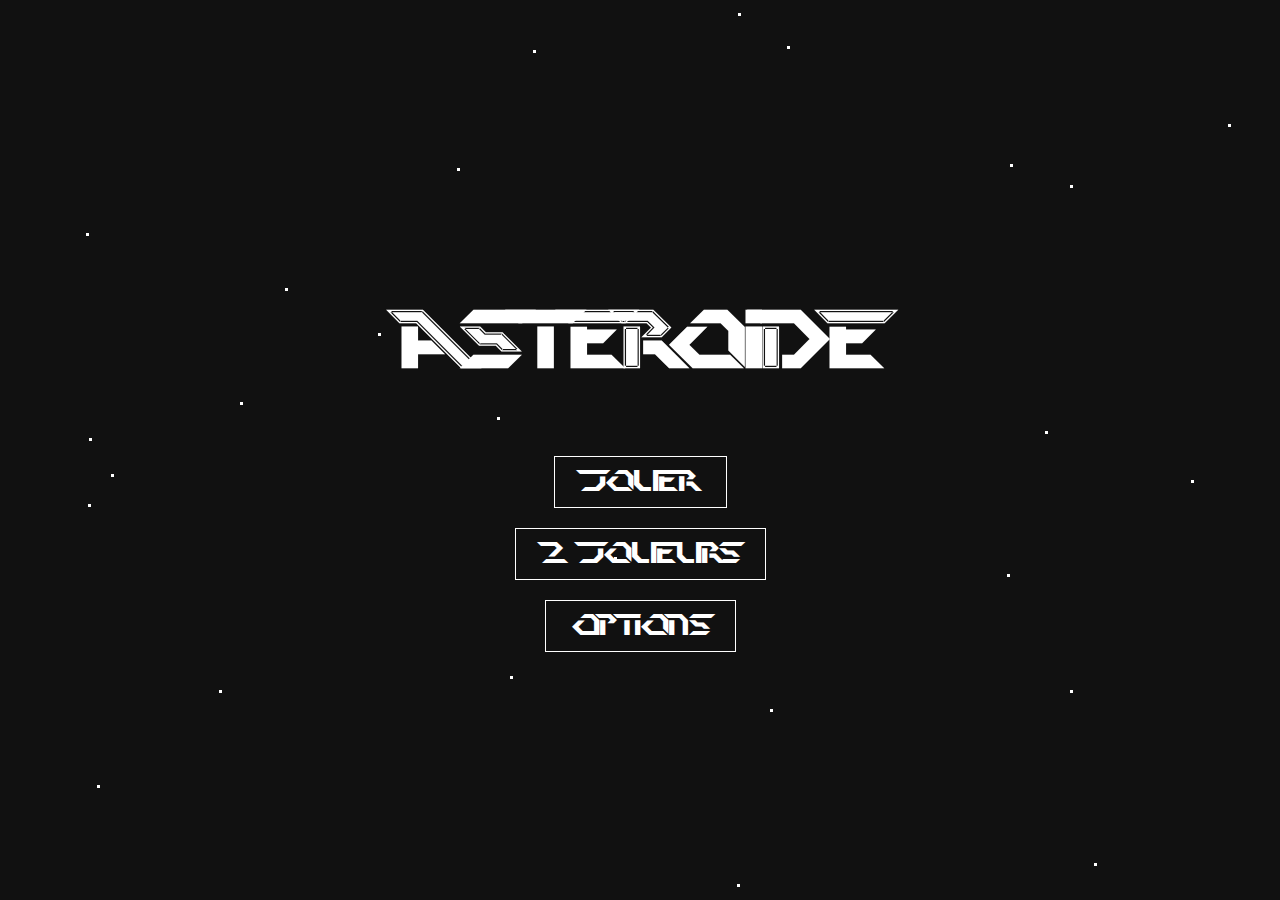
==== html/start.html @ 39beb0fb "Implémentation du mode Solo" ====
<!DOCTYPE html>
<html lang="fr" dir="ltr">
    <head>
        <meta charset="utf-8">
        <title>Commencer</title>
    </head>
    <body>
        <h1>Asteroide</h1>
        <button type="button" name="button" id="commencer">Jouer</button>
        <button type="button" name="button" id="multi">2 Joueurs</button>
        <button type="button" name="button" id="optbtn">Options</button>
    </body>
</html>
<div class="ip-win-parent" style="display: none;">
    <div class="ip-win">
        <h2 align="center">Rentrez ID de partie</h2>
        <input id="partieID" type="text" name="" value="" style="margin-top: 13px;" placeholder="ID de partie à rejoidre">
        <button type="button" name="button" style="margin-top: 50px;" onclick="creerPartieJS();">Creer une partie</button>
        <button type="button" name="button" style="margin-top: 20px;" onclick="envoyerID();">Rejoindre une partie</button>
    </div>
</div>
<div class="opt-win-parent" style="display: none;">
    <div class="opt-win">
        <h2 align="center">Options</h2>
        <div class="">
            <input type="checkbox" checked name=""  id"musique"><label for="musique">Musique</label>
        </div>
        <div class="">
            <input type="checkbox" checked name="" id"bruitage"><label for="bruitage">Bruitage</label>
        </div>
    </div>
</div>
<style media="screen">
    @font-face {
        font-family: pdark;
        src: url("asset/pdark.ttf");
    }
    @keyframes shake1 {
        from {
            left: -20px;
        } 50% {
            left: 20px;
        } to {
            left: -20px;
        }
    }
    @keyframes shake2 {
        from {
            left: 20px;
        } 50% {
            left: -20px;
        } to {
            left: 20px;
        }
    }
    body {
        background: #111;
        position: absolute;
        top: 0px;
        left: 0px;
        width: 100%;
        height: 100%;
        padding: 0px;
        margin: 0px;
        display: flex;
        flex-direction: column;
        align-items: center;
        justify-content: center;
        overflow: hidden;
    }
    h1 {
        font-size: 80px;
    }
    h1, h2, button, label {
        font-family: pdark;
        color: white;
    }
    button {
        padding: 10px 25px 10px 25px;
        border: solid white 1px;
        background: rgba(0, 0, 0, 0);
        font-size: 30px;
        transform: scale(1);
        transition: 300ms;
        position: relative;
        margin-top: 20px;
        left: 0px;
    }
    button:hover {
        background: rgba(255, 255, 255, 1);
        color: #111;
        transform: scale(1.05);
    }
    .etoile {
        width: 3px;
        height: 3px;
        position: absolute;
        z-index: -1;
    }
    .ip-win-parent, .opt-win-parent {
        position: absolute;
        top: 100%;
        left: 0px;
        width: 100%;
        height: 100%;
        display: flex;
        flex-direction: column;
        justify-content: center;
        align-items: center;
        background: rgba(0, 0, 0, 0.4);
        transition: 300ms;
    }
    .ip-win, .opt-win {
        width: 70%;
        height: 60%;
        padding: 17px;
        background: #111;
        display: flex;
        flex-direction: column;
        align-items: center;
        justify-content: center;
        border-radius: 5px;
        transition: 300ms;
    }
    input[type="text"] {
        width: 80%;
        padding: 7px 13px 7px 13px;
        font-size: 20px;
        font-family: monospace;
        font-weight: bold;
        background: rgba(0, 0, 0, 0);
        border: none;
        border-bottom: solid #ddd 2px;
        color: #fff;
        outline: none;
        transition: 300ms;
    }
    input[type="text"]:focus {
        border-bottom: solid white 2px;
    }
</style>
<script type="text/javascript">
    // Evénements gérant l'ouverture du Jeu
    document.getElementById("commencer").addEventListener("click", function() {
        pywebview.api.ecrireConf(0, 0, 0);
        window.setTimeout(function() {
            pywebview.api.ouvrirJeu();
        }, 100);
    });
    document.getElementById("multi").addEventListener("click", function() {
        document.getElementsByClassName("ip-win-parent")[0].style = "display: flex;";
        window.setTimeout(function() {
            document.getElementsByClassName("ip-win-parent")[0].style = "display: flex; top: 0%;";
        }, 10);
    });
    document.getElementsByClassName("ip-win-parent")[0].onclick = function(e) {
        document.getElementsByClassName("ip-win-parent")[0].style = "top: 100%;";
        window.setTimeout(function() {
            document.getElementsByClassName("ip-win-parent")[0].style = "display: none;";
        }, 300);
    }
    document.getElementsByClassName("ip-win")[0].onclick = function(e) {
        e.stopPropagation();
    }
    function creerPartieJS() {
        rep = pywebview.api.creerPartie();
        window.setTimeout(function() {
            rep.then((r) => {
                pywebview.api.ecrireConf(1, r.split("|")[1], r.split("|")[0]);
            });
            window.setTimeout(function() {
                pywebview.api.ouvrirJeu();
            }, 100);
        }, 200);
    }
    function envoyerID() {
        var rep = pywebview.api.rejoindrePartie(document.getElementById("partieID").value);
        if(rep == "Invalide") {
            alert("ID de partie invalide...");
        } else {
            window.setTimeout(function() {
                rep.then((r) => {
                    pywebview.api.ecrireConf(1, r, document.getElementById("partieID").value);
                });
                window.setTimeout(function() {
                    pywebview.api.ouvrirJeu();
                }, 100);
            }, 100);
        }
    }
    // Ici, on crée des points blancs nommés étoile, et on les allume avec un délai aléatoire
    for(var i = 0; i < Math.floor(Math.random()*50)+25; i++) {
        e = document.createElement("span");
        e.className = "etoile";
        e.style = "background: #111; transition: " + (Math.floor(Math.random()*4000)+1000) + "ms;";
        e.style.top = Math.floor(Math.random() * document.body.offsetHeight) + "px";
        e.style.left = Math.floor(Math.random() * document.body.offsetWidth) + "px";
        document.body.appendChild(e);
    }
    var allume = false;
    function animerEtoile() {
        allume = !allume;
        for(var i = 0; i < document.getElementsByClassName("etoile").length; i++) {
            if(allume) {
                document.getElementsByClassName("etoile")[i].style.background = "white";
            } else {
                document.getElementsByClassName("etoile")[i].style.background = "#111";
            }
        }
    }
    window.setInterval(function() {
        animerEtoile();
    }, 5000);
    animerEtoile();
    // Cette partie lance la musique du menu
    window.onload = function() {
        window.setTimeout(function() {
            pywebview.api.lancerMusiqueMenu();
            window.setTimeout(function() {
                for(var i = 0; i < document.getElementsByTagName("button").length; i++) {
                    if(i % 2 == 0) {
                        document.getElementsByTagName("button")[i].style = "animation: shake1 1s; animation-iteration-count: infinite;";
                    } else {
                        document.getElementsByTagName("button")[i].style = "animation: shake2 1s; animation-iteration-count: infinite;";
                    }
                }
            }, 8000);
        }, 100);
    }
</script>
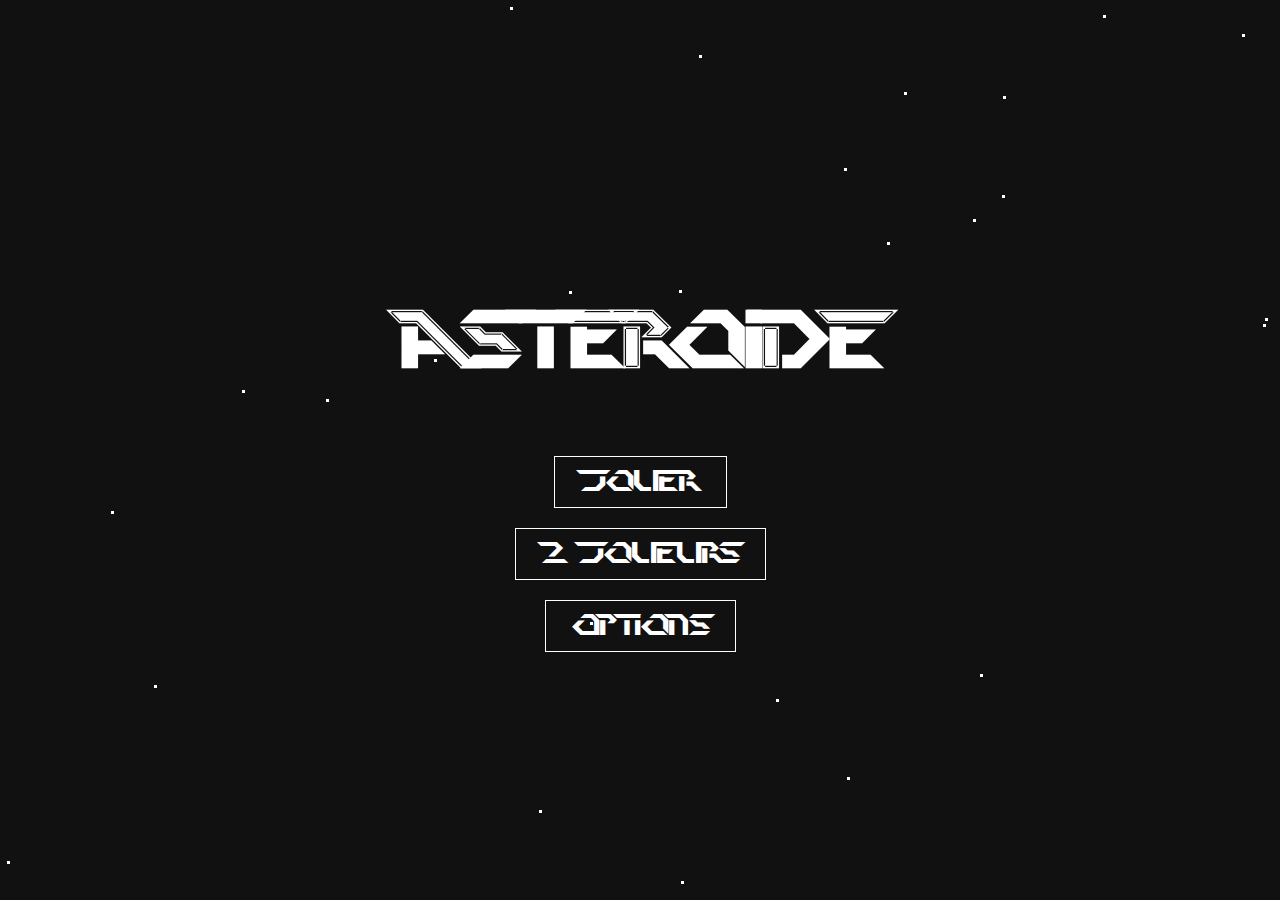
==== commit 65adebf8: "Mise à jour des fenêtres" ====
--- a/html/start.html
+++ b/html/start.html
@@ -22,11 +22,18 @@
 <div class="opt-win-parent" style="display: none;">
     <div class="opt-win">
         <h2 align="center">Options</h2>
+        <p style="width: 100%; font-weight: bold; font-family: monospace; color: white; font-size: 20px;">IP du serveur :</p>
+        <div style="display: flex; align-items: center;">
+            <input type="text" id="ipText" name="" value="127.0.0.1" placeholder="127.0.0.1" style="flex: 10; margin-right: 10px; padding: 5px; height: 20px;">
+            <input type="button" name="button" style="flex: 1;" value="Changer" onclick="changerServeur(document.getElementById('ipText').value)">
+        </div>
+        <br>
+        <br>
         <div class="">
-            <input type="checkbox" checked name=""  id"musique"><label for="musique">Musique</label>
+            <input type="checkbox" disabled checked name=""  id"musique"> <label for="musique">Musique</label>
         </div>
         <div class="">
-            <input type="checkbox" checked name="" id"bruitage"><label for="bruitage">Bruitage</label>
+            <input type="checkbox" disabled checked name="" id"bruitage"> <label for="bruitage">Bruitage</label>
         </div>
     </div>
 </div>
@@ -71,11 +78,11 @@
     h1 {
         font-size: 80px;
     }
-    h1, h2, button, label {
+    h1, h2, button, label, input[type="button"] {
         font-family: pdark;
         color: white;
     }
-    button {
+    button, input[type="button"] {
         padding: 10px 25px 10px 25px;
         border: solid white 1px;
         background: rgba(0, 0, 0, 0);
@@ -86,7 +93,7 @@
         margin-top: 20px;
         left: 0px;
     }
-    button:hover {
+    button:hover, input[type="button"]:hover {
         background: rgba(255, 255, 255, 1);
         color: #111;
         transform: scale(1.05);
@@ -142,7 +149,7 @@
 <script type="text/javascript">
     // Evénements gérant l'ouverture du Jeu
     document.getElementById("commencer").addEventListener("click", function() {
-        pywebview.api.ecrireConf(0, 0, 0);
+        pywebview.api.ecrireConf(0, 0, 0, "");
         window.setTimeout(function() {
             pywebview.api.ouvrirJeu();
         }, 100);
@@ -162,11 +169,32 @@
     document.getElementsByClassName("ip-win")[0].onclick = function(e) {
         e.stopPropagation();
     }
+    document.getElementById("optbtn").addEventListener("click", function() {
+        document.getElementsByClassName("opt-win-parent")[0].style = "display: flex;";
+        window.setTimeout(function() {
+            document.getElementsByClassName("opt-win-parent")[0].style = "display: flex; top: 0%;";
+            var rep = pywebview.api.lireConf();
+            window.setTimeout(function() {
+                rep.then((r) => {
+                    document.getElementById('ipText').value = r.sip;
+                });
+            }, 100);
+        }, 10);
+    });
+    document.getElementsByClassName("opt-win-parent")[0].onclick = function(e) {
+        document.getElementsByClassName("opt-win-parent")[0].style = "top: 100%;";
+        window.setTimeout(function() {
+            document.getElementsByClassName("opt-win-parent")[0].style = "display: none;";
+        }, 300);
+    }
+    document.getElementsByClassName("opt-win")[0].onclick = function(e) {
+        e.stopPropagation();
+    }
     function creerPartieJS() {
         rep = pywebview.api.creerPartie();
         window.setTimeout(function() {
             rep.then((r) => {
-                pywebview.api.ecrireConf(1, r.split("|")[1], r.split("|")[0]);
+                pywebview.api.ecrireConf(1, r.split("|")[1], r.split("|")[0], "");
             });
             window.setTimeout(function() {
                 pywebview.api.ouvrirJeu();
@@ -180,13 +208,18 @@
         } else {
             window.setTimeout(function() {
                 rep.then((r) => {
-                    pywebview.api.ecrireConf(1, r, document.getElementById("partieID").value);
+                    pywebview.api.ecrireConf(1, r, document.getElementById("partieID").value, "");
                 });
                 window.setTimeout(function() {
                     pywebview.api.ouvrirJeu();
                 }, 100);
             }, 100);
         }
+    }
+    // Code pour changer l'IP à l'intérieur des confs
+    function changerServeur(ip) {
+        // TODO: Ajouter un algo de vérification de l'ip
+        pywebview.api.ecrireConf(0, 0, 0, ip);
     }
     // Ici, on crée des points blancs nommés étoile, et on les allume avec un délai aléatoire
     for(var i = 0; i < Math.floor(Math.random()*50)+25; i++) {
